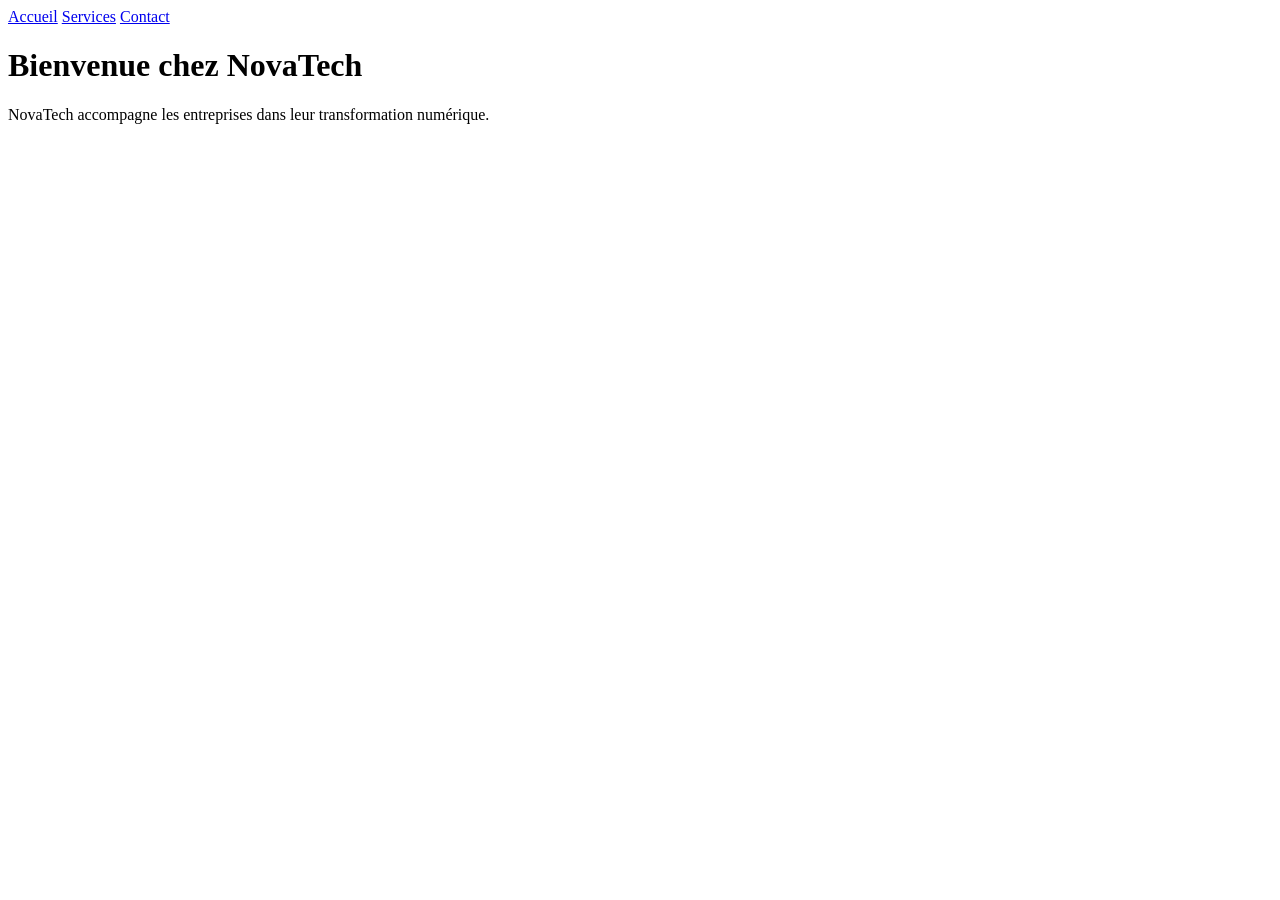
==== index.html @ d034632c "Création de la page d'accueil" ====
<!DOCTYPE html>
<html lang="fr">
<head>
    <meta charset="UTF-8">
    <title>Acceuil - Novatech</title>

</head>
<body>
  <nav>
    <a href="index.html">Accueil</a>
    <a href="services.html">Services</a>
    <a href="contact.html">Contact</a>
  </nav>
  <h1>Bienvenue chez NovaTech</h1>
  <p>NovaTech accompagne les entreprises dans leur transformation numérique.</p>
    <footer></footer>
</body>
</html>
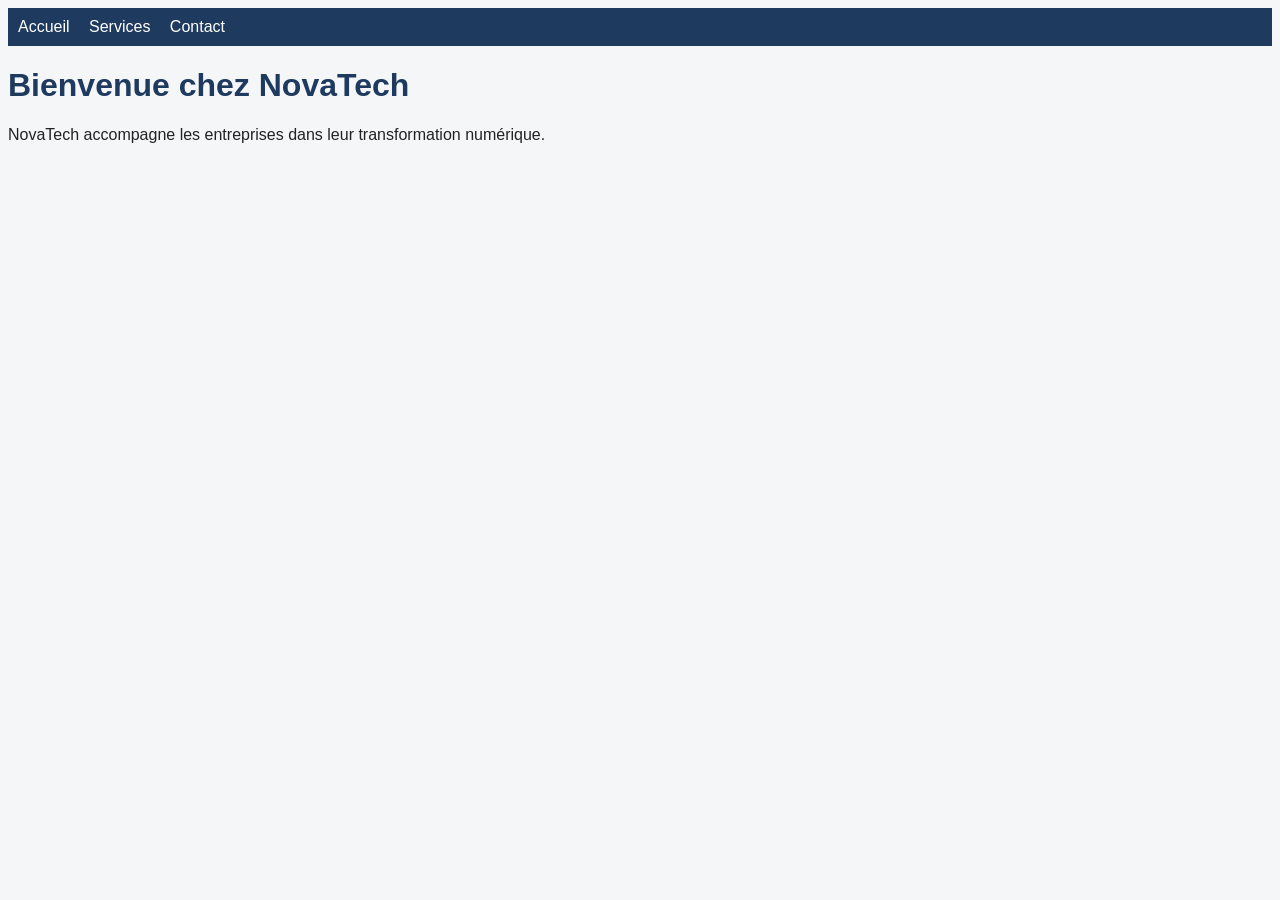
==== commit 5ab80c05: "Ajout de la feuille de style et liaison avec l'accueil" ====
--- a/index.html
+++ b/index.html
@@ -3,7 +3,7 @@
 <head>
     <meta charset="UTF-8">
     <title>Acceuil - Novatech</title>
-
+    <link rel="stylesheet" href="style.css">
 </head>
 <body>
   <nav>
--- a/style.css
+++ b/style.css
@@ -0,0 +1,20 @@
+body {
+  font-family: Arial, sans-serif;
+  background-color: #f4f6f8;
+  color: #222222;
+}
+
+nav {
+  background-color: #1e3a5f;
+  padding: 10px;
+}
+
+nav a {
+  color: white;
+  margin-right: 15px;
+  text-decoration: none;
+}
+
+h1 {
+  color: #1e3a5f;
+}
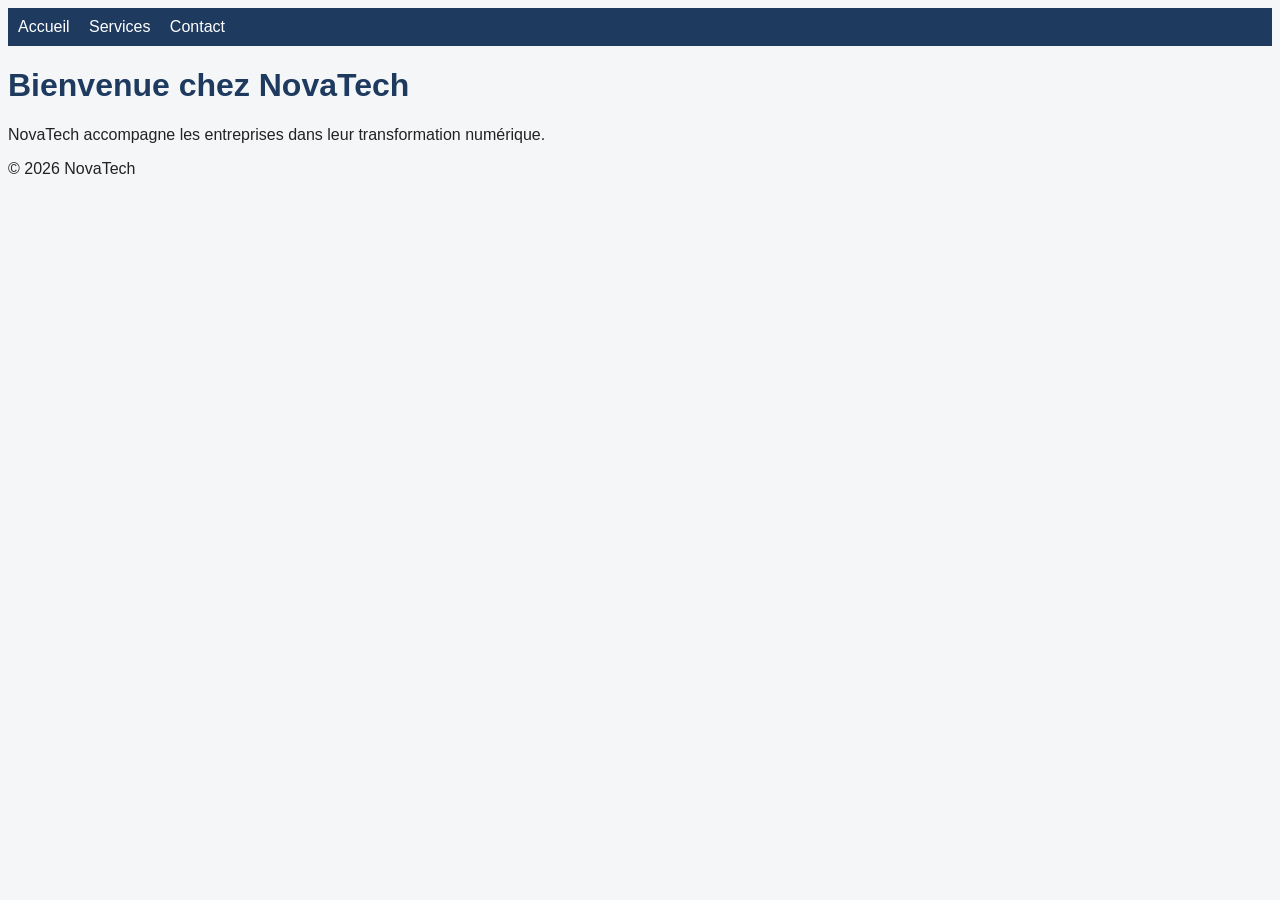
==== commit d2f05752: "Ajout du copyright dans le pied de page" ====
--- a/index.html
+++ b/index.html
@@ -13,6 +13,6 @@
   </nav>
   <h1>Bienvenue chez NovaTech</h1>
   <p>NovaTech accompagne les entreprises dans leur transformation numérique.</p>
-    <footer></footer>
+    <footer>© 2026 NovaTech</footer>
 </body>
 </html>
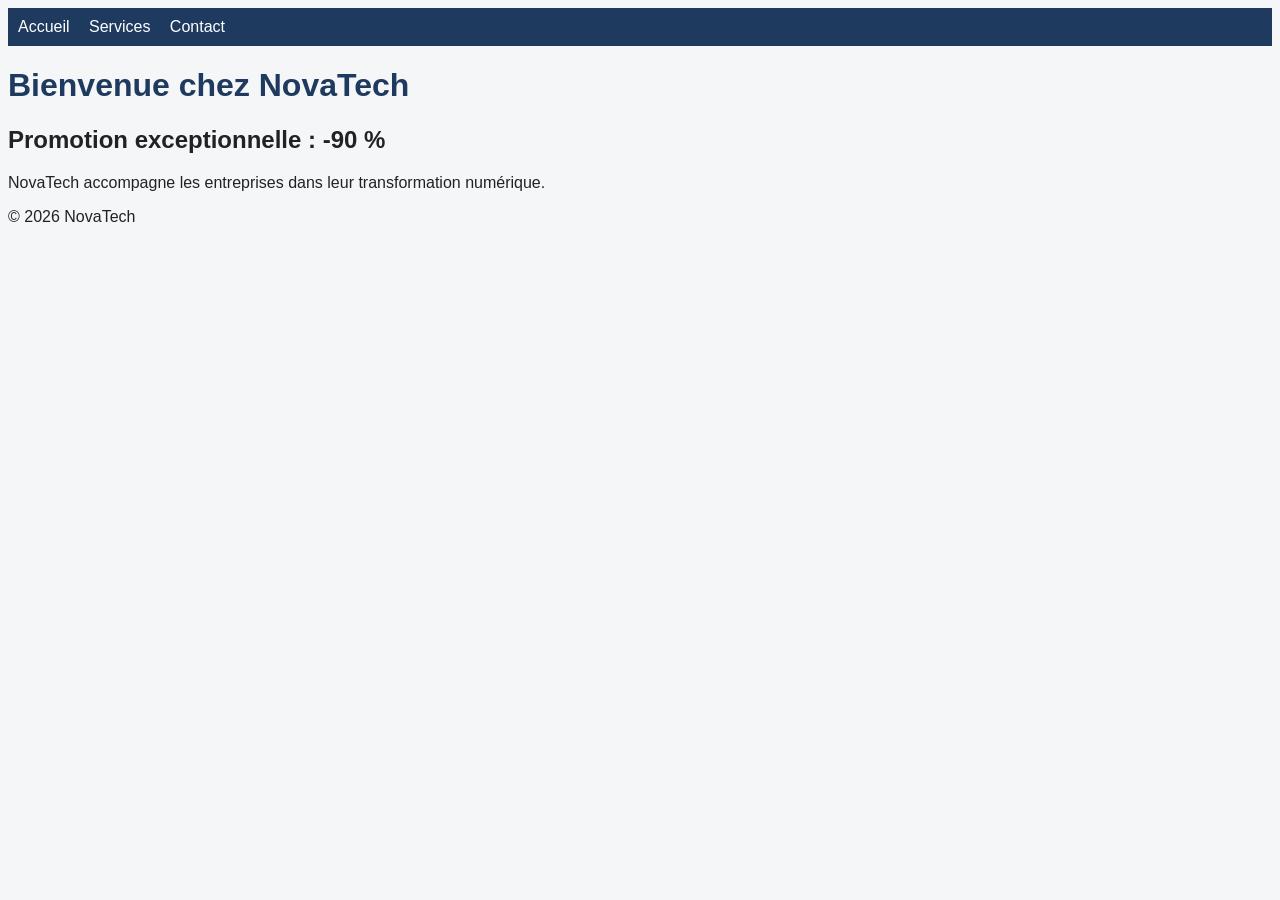
==== commit a8799706: "Ajout promotion" ====
--- a/index.html
+++ b/index.html
@@ -12,6 +12,8 @@
     <a href="contact.html">Contact</a>
   </nav>
   <h1>Bienvenue chez NovaTech</h1>
+  <h2>Promotion exceptionnelle : -90 %</h2>
+
   <p>NovaTech accompagne les entreprises dans leur transformation numérique.</p>
     <footer>© 2026 NovaTech</footer>
 </body>
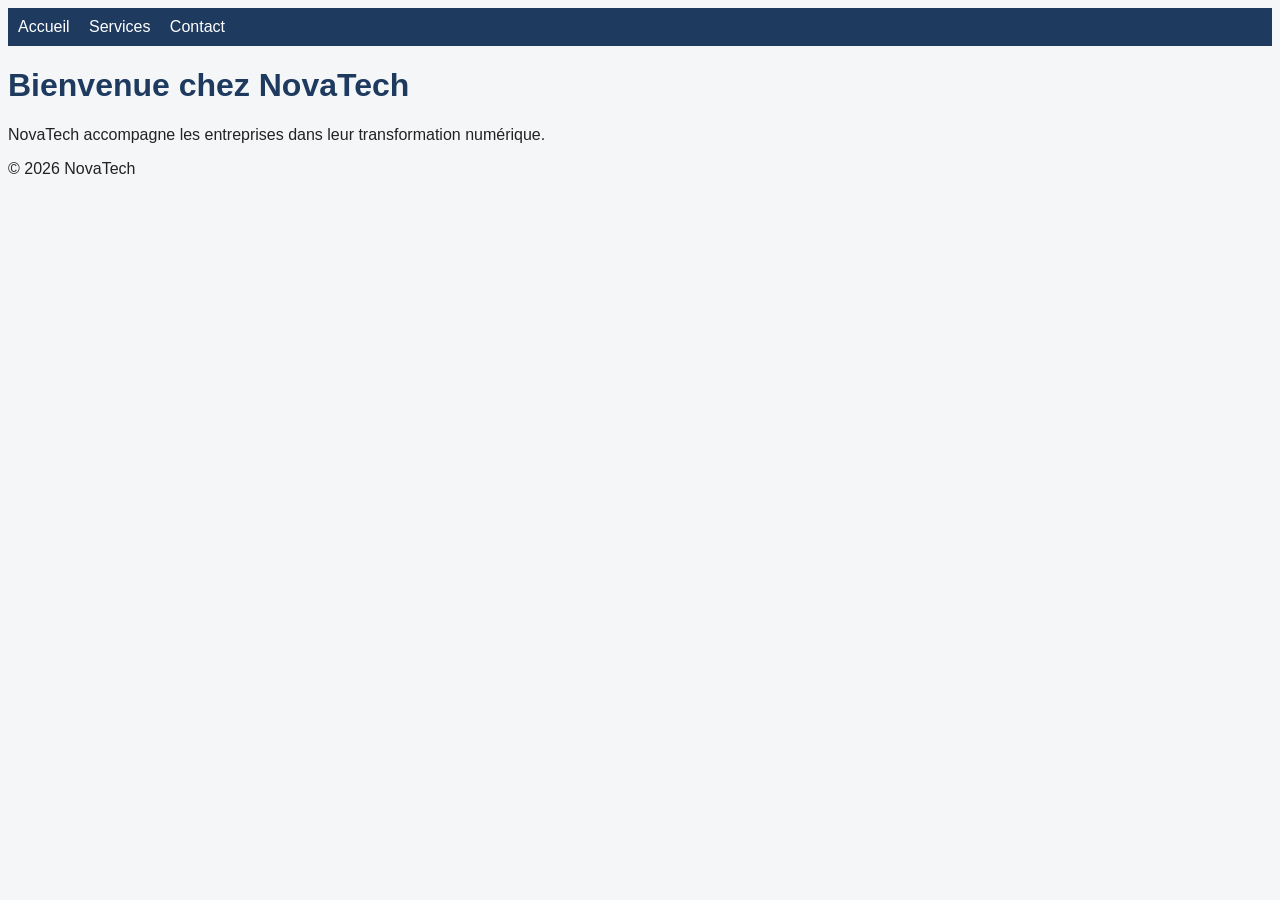
==== commit 349b1f82: "Revert "Ajout promotion" This reverts commit a8799706547d34e409169027e3a4fc3ec470d166." ====
--- a/index.html
+++ b/index.html
@@ -12,8 +12,6 @@
     <a href="contact.html">Contact</a>
   </nav>
   <h1>Bienvenue chez NovaTech</h1>
-  <h2>Promotion exceptionnelle : -90 %</h2>
-
   <p>NovaTech accompagne les entreprises dans leur transformation numérique.</p>
     <footer>© 2026 NovaTech</footer>
 </body>
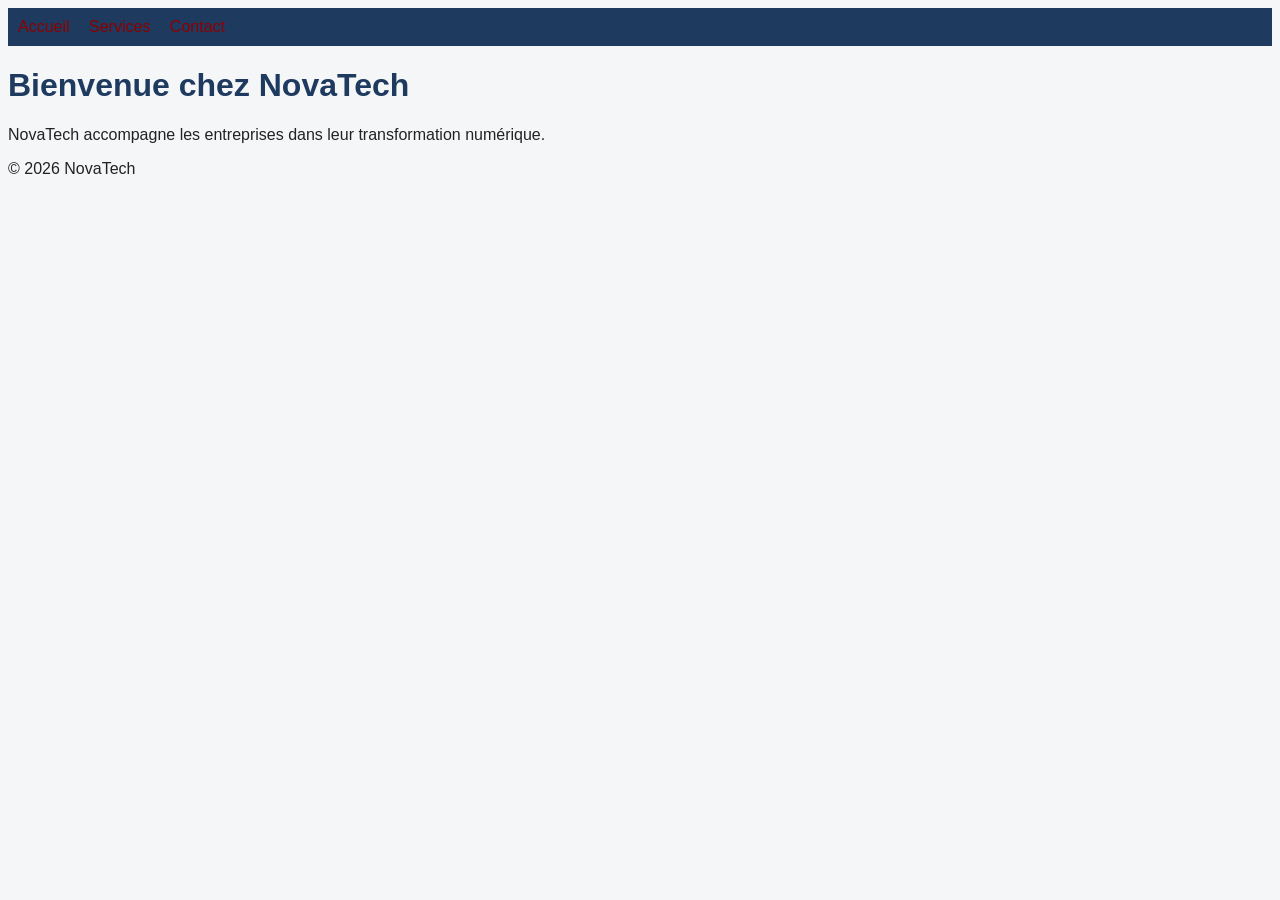
==== commit d02249e6: "Correction de la faute d'orthographe dans le titre de l'accueil" ====
--- a/index.html
+++ b/index.html
@@ -2,7 +2,7 @@
 <html lang="fr">
 <head>
     <meta charset="UTF-8">
-    <title>Acceuil - Novatech</title>
+    <title>Accueil - NovaTech</title>
     <link rel="stylesheet" href="style.css">
 </head>
 <body>
--- a/style.css
+++ b/style.css
@@ -10,7 +10,7 @@
 }
 
 nav a {
-  color: white;
+  color: #8b0000;
   margin-right: 15px;
   text-decoration: none;
 }
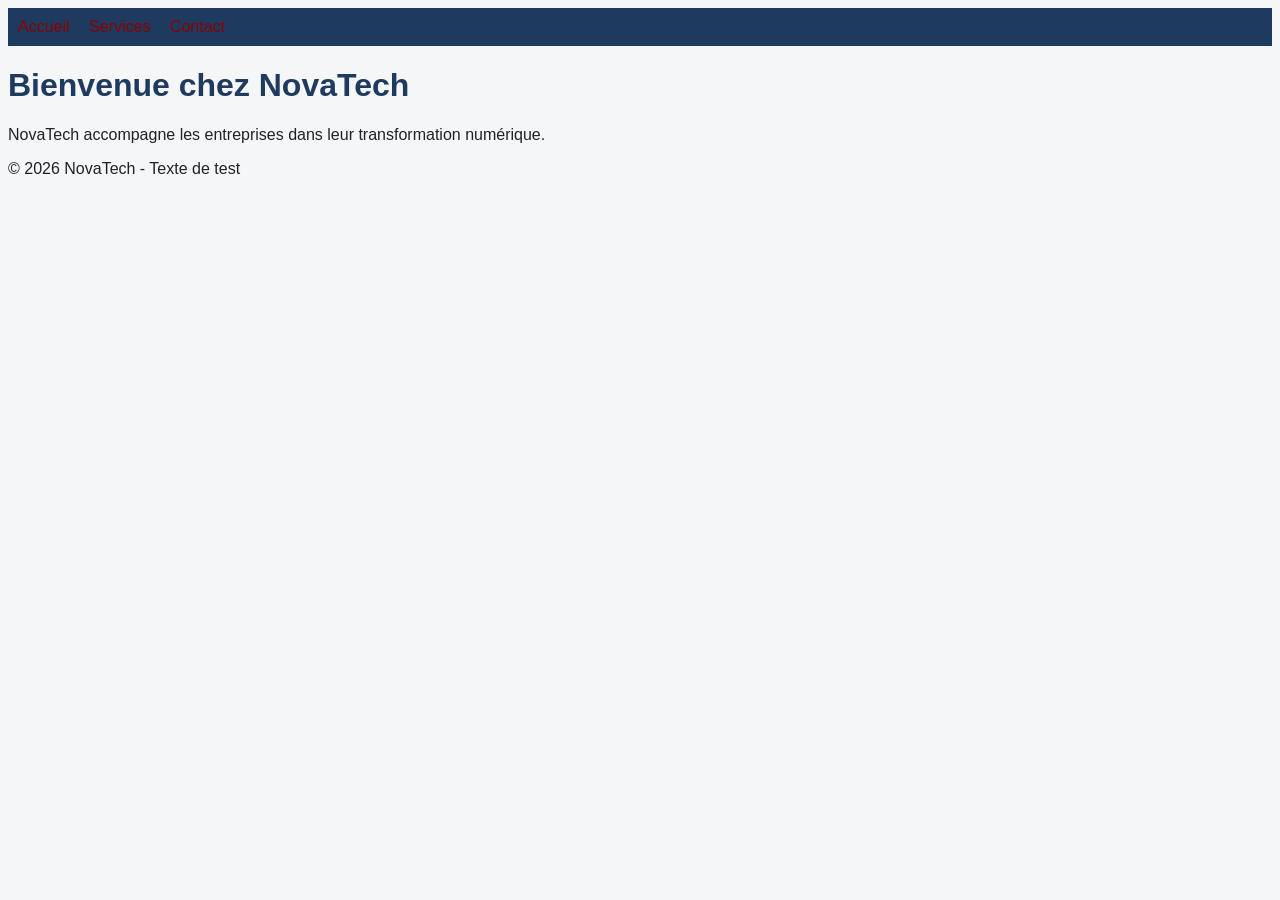
==== commit 1d637d0a: "Ajout d'un texte de test dans le footer" ====
--- a/index.html
+++ b/index.html
@@ -13,6 +13,6 @@
   </nav>
   <h1>Bienvenue chez NovaTech</h1>
   <p>NovaTech accompagne les entreprises dans leur transformation numérique.</p>
-    <footer>© 2026 NovaTech</footer>
+    <footer>© 2026 NovaTech - Texte de test</footer>
 </body>
 </html>
